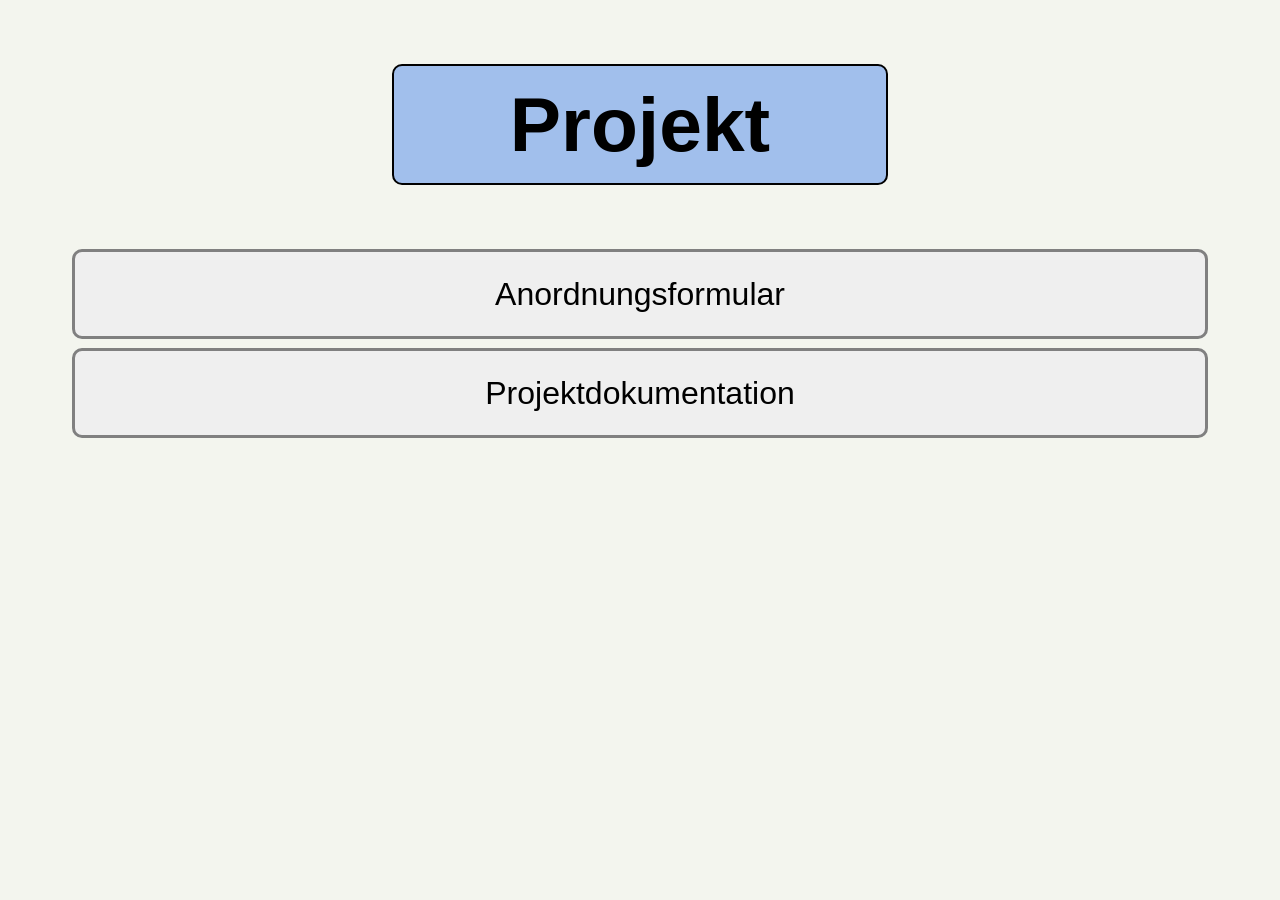
==== index.html @ 84980e93 "Add files via upload" ====
<!DOCTYPE html>
<html lang="de">

<head>
    <meta charset="UTF-8">
    <meta name="viewport" content="width=device-width, initial-scale=1.0">
    <title>PROJEKT - Praktikum "OLK Kliniken gGmbH"</title>
    <link rel="stylesheet" href="formular.css">
</head>

<body>

<!-- Ueberschrift -->

<div class="headline">
    <h1>Projekt</h1>
        <div id="obj1"></div>
        <div id="obj2"></div>
</div>

<!-- Ueberschrift Ende -->




<!-- Formularbuttons -->
<div class="btn_container">

    <button id="btn_formular_1" onclick="window.location.href='formular_1.html';">Anordnungsformular</button>
    <button id="btn_formular_2" >Projektdokumentation</button>

</div>

<!-- Formularbuttons Ende -->

<!-- Modal-PDF -->

<div id="pdfModal" class="pdf_modal">

    <div class="pdf_modal_inhalt">

        <iframe
            id="pdfViewer"
            src="Projektdokumentation_Schurig_Rocky.pdf#toolbar=0&navpanes=0&scrollbar=0"
            title="Projektarbeit">
        </iframe>

    </div>

</div>

<!-- Modal-PDF Ende -->


<script src="formular.js"></script>
</body>



</html>
---- formular.css ----
body{
    background-color: rgb(243, 245, 238);
    font-family: 'Calibri', sans-serif;
}

/* HEADLINE */

.headline{
    display: flex;
    justify-content: center;
    align-items: center;
    border: 2px solid black;
    border-radius: 10px;
    background-color: #a1bfec;
    margin-left: 30vw;
    margin-right: 30vw;
    margin-top: 5vw;
    margin-bottom: 5vw;

    min-height: 3vh ;
    min-width: 15vw;
    max-height: 13vh;
    font-size: clamp(0.5rem , 3vw, 3rem);

}


/* BUTTONS */

.btn_container{
    display: flex;
    flex-direction: column;
    gap: 1vh;
    margin-left: 5vw;
    margin-right: 5vw;
    
}

button{
    border: 3px solid gray;
    border-radius: 10px;
    box-shadow: 0px 0px rgba(0,0,0,0.3) ;
    height: 10vh;
    transition: transform 0.1s ease, box-shadow 0.1s ease;
    font-size: clamp(0.4rem , 5vw, 2rem);
    cursor: pointer;
}

button:hover{
    background-color: #a1bfec;
    border: 3px solid #a1bfec;
    border-radius: 10px;
    box-shadow: 5px 5px rgba(0,0,0,0.3) ;
    height: 10vh;
    transform: translate(-5 px, -5 px);
    transition: transform 0.2s ease, box-shadow 0.2s ease;
    
}

button:active{
    background-color: #a1bfec;
    border: 3px solid #a1bfec;
    border-radius: 10px;
    box-shadow: 0px 0px rgba(0,0,0,0.3) ;
    height: 10vh;
    transform: translate(5px, 5px);
    transition: transform 0.1s ease, box-shadow 0.1s ease, background-color 0.2s ease ;
}







/* PDF MODAL */

.pdf_modal {
    display: none;
    position: fixed;
    top: 0;
    left: 0;
    width: 100%;
    height: 100%;
    background-color: rgba(0, 0, 0, 0.45);
    justify-content: center;
    align-items: center;
    z-index: 10;
    padding: 2vh 2vw;
    box-sizing: border-box;
}


/* PDF */

.pdf_modal_inhalt {

    width: 85vw;
    height: 90vh;
    background-color: rgb(243, 245, 238);
    border: 3px solid black;
    border-radius: 10px;
    box-shadow: 0 0 0 3px #a1bfec,
                0 0 20px rgba(0, 0, 0, 0.35);

    overflow: hidden;
    box-sizing: border-box;
}


/* PDF */

#pdfViewer {
    width: 100%;
    height: 100%;
    border: none;
    display: block;
    background-color: rgb(243, 245, 238);
}
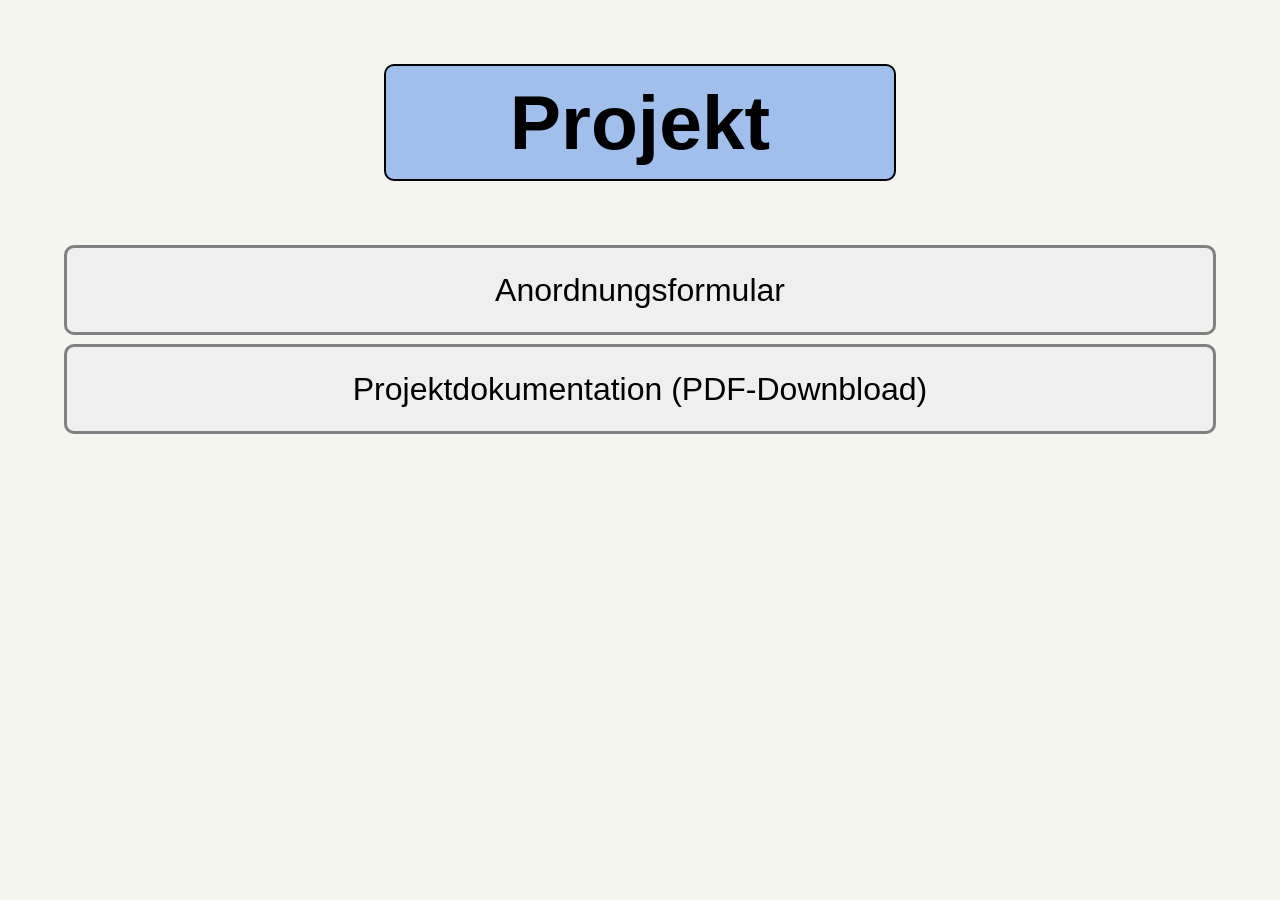
==== commit e728a91c: "Modify button text and maintain HTML structure Updated button text for PDF download and ensured prop" ====
--- a/index.html
+++ b/index.html
@@ -27,7 +27,7 @@
 <div class="btn_container">
 
     <button id="btn_formular_1" onclick="window.location.href='formular_1.html';">Anordnungsformular</button>
-    <button id="btn_formular_2" >Projektdokumentation</button>
+    <button id="btn_formular_2" >Projektdokumentation (PDF-Downbload)</button>
 
 </div>
 
@@ -41,7 +41,7 @@
 
         <iframe
             id="pdfViewer"
-            src="Projektdokumentation_Schurig_Rocky.pdf#toolbar=0&navpanes=0&scrollbar=0"
+            src="Projektdokumentation_Schurig_Rocky.pdf#toolbar=0&navpanes=0&scrollbar=0&zoom=page-width"
             title="Projektarbeit">
         </iframe>
 
@@ -57,4 +57,4 @@
 
 
 
-</html>+</html>
--- a/formular.css
+++ b/formular.css
@@ -1,121 +1,210 @@
-body{
+* {
+    box-sizing: border-box;
+}
+
+html,
+body {
+    margin: 0;
+    padding: 0;
+}
+
+body {
     background-color: rgb(243, 245, 238);
     font-family: 'Calibri', sans-serif;
-}
-
-/* HEADLINE */
-
-.headline{
+    min-width: 300px;
+}
+
+/* headline */
+
+.headline {
     display: flex;
     justify-content: center;
     align-items: center;
     border: 2px solid black;
     border-radius: 10px;
     background-color: #a1bfec;
-    margin-left: 30vw;
-    margin-right: 30vw;
-    margin-top: 5vw;
-    margin-bottom: 5vw;
-
-    min-height: 3vh ;
-    min-width: 15vw;
+    width: 40vw;
+    max-width: 700px;
+    min-width: 280px;
+    min-height: 3vh;
     max-height: 13vh;
-    font-size: clamp(0.5rem , 3vw, 3rem);
-
-}
-
-
-/* BUTTONS */
-
-.btn_container{
+    margin: 5vw auto;
+    padding: 10px 20px;
+    font-size: clamp(0.8rem, 3vw, 3rem);
+    text-align: center;
+}
+
+.btn_container {
     display: flex;
     flex-direction: column;
     gap: 1vh;
-    margin-left: 5vw;
-    margin-right: 5vw;
-    
-}
-
-button{
+    width: 90%;
+    max-width: 1200px;
+    margin: 0 auto;
+}
+
+/* buttons */
+
+button {
+    width: 100%;
+    min-height: 60px;
+    height: 10vh;
     border: 3px solid gray;
     border-radius: 10px;
-    box-shadow: 0px 0px rgba(0,0,0,0.3) ;
-    height: 10vh;
-    transition: transform 0.1s ease, box-shadow 0.1s ease;
-    font-size: clamp(0.4rem , 5vw, 2rem);
+    box-shadow: 0 0 rgba(0, 0, 0, 0.3);
+    font-size: clamp(1rem, 3vw, 2rem);
     cursor: pointer;
-}
-
-button:hover{
+    transition:
+        transform 0.1s ease,
+        box-shadow 0.1s ease,
+        background-color 0.2s ease;
+}
+
+button:hover {
     background-color: #a1bfec;
     border: 3px solid #a1bfec;
-    border-radius: 10px;
-    box-shadow: 5px 5px rgba(0,0,0,0.3) ;
-    height: 10vh;
-    transform: translate(-5 px, -5 px);
-    transition: transform 0.2s ease, box-shadow 0.2s ease;
-    
-}
-
-button:active{
+    box-shadow: 5px 5px rgba(0, 0, 0, 0.3);
+    transform: translate(-5px, -5px);
+}
+
+button:active {
     background-color: #a1bfec;
     border: 3px solid #a1bfec;
-    border-radius: 10px;
-    box-shadow: 0px 0px rgba(0,0,0,0.3) ;
-    height: 10vh;
+    box-shadow: 0 0 rgba(0, 0, 0, 0.3);
     transform: translate(5px, 5px);
-    transition: transform 0.1s ease, box-shadow 0.1s ease, background-color 0.2s ease ;
-}
-
-
-
-
-
-
-
-/* PDF MODAL */
+}
+
+/* pdf modal */
 
 .pdf_modal {
     display: none;
     position: fixed;
-    top: 0;
-    left: 0;
+    inset: 0;
     width: 100%;
     height: 100%;
     background-color: rgba(0, 0, 0, 0.45);
     justify-content: center;
     align-items: center;
-    z-index: 10;
+    z-index: 1000;
     padding: 2vh 2vw;
-    box-sizing: border-box;
-}
-
-
-/* PDF */
+}
 
 .pdf_modal_inhalt {
-
-    width: 85vw;
+    width: 90vw;
     height: 90vh;
+    max-width: 1400px;
+    max-height: 95vh;
     background-color: rgb(243, 245, 238);
     border: 3px solid black;
     border-radius: 10px;
-    box-shadow: 0 0 0 3px #a1bfec,
-                0 0 20px rgba(0, 0, 0, 0.35);
-
     overflow: hidden;
-    box-sizing: border-box;
-}
-
-
-/* PDF */
+    box-shadow: 0 0 20px rgba(0, 0, 0, 0.35);
+}
 
 #pdfViewer {
     width: 100%;
     height: 100%;
     border: none;
     display: block;
-    background-color: rgb(243, 245, 238);
-}
-
-
+}
+
+/* responsive */
+
+@media (max-width: 600px) {
+
+    .headline {
+        width: 92%;
+        min-width: 0;
+        margin: 8vh auto 6vh;
+        padding: 8px 10px;
+        font-size: clamp(1.2rem, 7vw, 2rem);
+    }
+
+    .btn_container {
+        width: 92%;
+        gap: 12px;
+    }
+
+    button {
+        min-height: 65px;
+        height: auto;
+        padding: 12px 8px;
+        font-size: clamp(1rem, 5vw, 1.5rem);
+    }
+
+    .pdf_modal {
+        padding: 10px;
+    }
+
+    .pdf_modal_inhalt {
+        width: 96vw;
+        height: 94vh;
+        border-width: 2px;
+        border-radius: 8px;
+    }
+}
+
+@media (max-width: 400px) {
+
+    .headline {
+        width: 94%;
+        margin-top: 5vh;
+        margin-bottom: 5vh;
+        padding: 8px 5px;
+        font-size: 1.3rem;
+    }
+
+    .btn_container {
+        width: 94%;
+    }
+
+    button {
+        min-height: 60px;
+        padding: 10px 5px;
+        font-size: 1rem;
+        border-width: 2px;
+    }
+
+    button:hover {
+        transform: translate(-3px, -3px);
+        box-shadow: 3px 3px rgba(0, 0, 0, 0.3);
+    }
+
+    button:active {
+        transform: translate(3px, 3px);
+    }
+
+    .pdf_modal {
+        padding: 5px;
+    }
+
+    .pdf_modal_inhalt {
+        width: 98vw;
+        height: 96vh;
+        border-radius: 6px;
+    }
+}
+
+@media (max-width: 320px) {
+
+    .headline {
+        width: 96%;
+        font-size: 1.1rem;
+    }
+
+    .btn_container {
+        width: 96%;
+    }
+
+    button {
+        min-height: 55px;
+        font-size: 0.95rem;
+        padding: 8px 4px;
+    }
+
+    .pdf_modal_inhalt {
+        width: 99vw;
+        height: 97vh;
+        border-width: 2px;
+    }
+}
